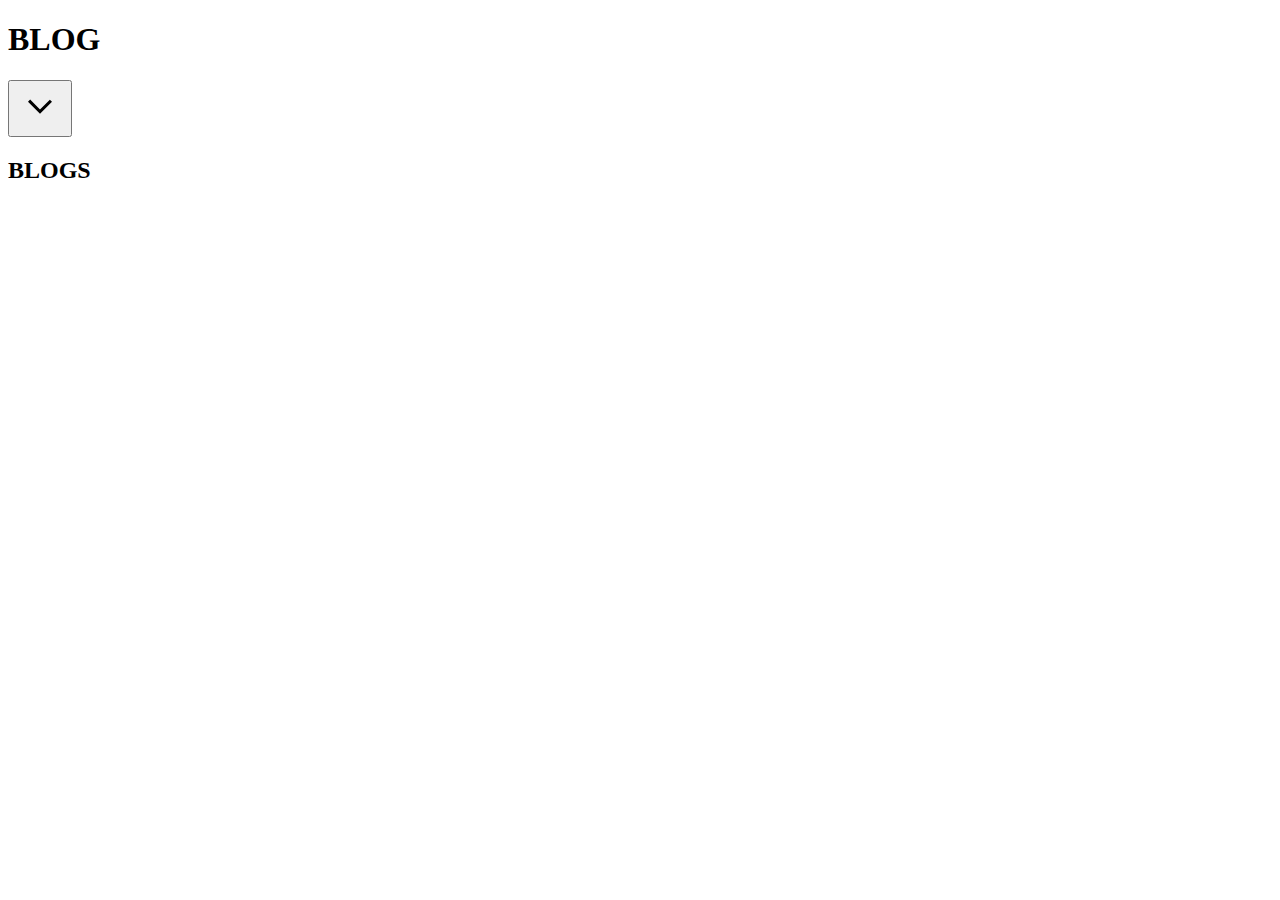
==== assets/index.html @ b26fbf5f "first commit" ====
<!DOCTYPE html>
<html lang="en">

<head>
    <meta charset="UTF-8">
    <meta name="viewport" content="width=device-width, initial-scale=1.0">
    <title>THE-BLOG</title>
    <link rel="stylesheet" href="../styles/header.css">
    <link rel="stylesheet" href="../styles/index.css">
</head>

<body>
    <header>
        <h1>BLOG</h1>
        <div>
            <button class="profile">
                <svg xmlns="http://www.w3.org/2000/svg" height="48" viewBox="0 -960 960 960" width="48">
                    <path d="M480-345 240-585l43-43 197 198 197-197 43 43-240 239Z" />
                </svg>
            </button>
        </div>
    </header>

    <main>
        <h2>BLOGS</h2>
    </main>
</body>

</html>
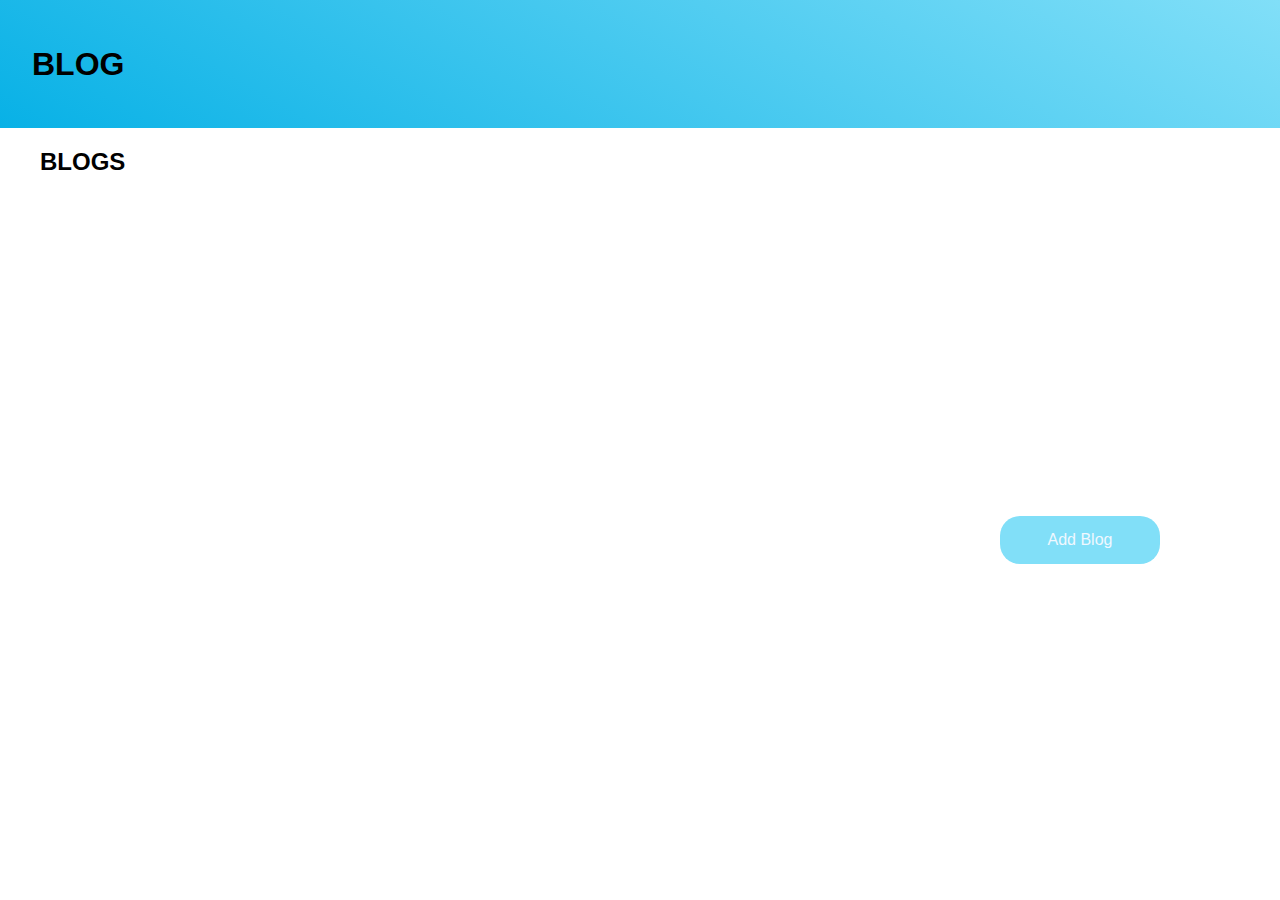
==== commit 413fca3b: "added files,finihed html,css" ====
--- a/assets/index.html
+++ b/assets/index.html
@@ -14,16 +14,14 @@
         <h1>BLOG</h1>
         <div>
             <button class="profile">
-                <svg xmlns="http://www.w3.org/2000/svg" height="48" viewBox="0 -960 960 960" width="48">
-                    <path d="M480-345 240-585l43-43 197 198 197-197 43 43-240 239Z" />
-                </svg>
             </button>
         </div>
     </header>
 
-    <main>
+    <menu>
         <h2>BLOGS</h2>
-    </main>
+        <button class="add-btn">Add Blog</button>
+    </menu>
 </body>
 
 </html>--- a/styles/header.css
+++ b/styles/header.css
@@ -0,0 +1,44 @@
+* {
+    box-sizing: border-box;
+}
+
+body {
+    font-family: 'Poppins', sans-serif;
+    margin: 0;
+    padding: 0;
+    min-height: 100vh;
+    max-width: 100vw;
+}
+
+a {
+    text-decoration: none;
+    color: rgb(14, 14, 100);
+}
+
+header {
+    background-image: linear-gradient(30deg, #08B1E6, #81DFF8);
+    display: flex;
+    justify-content: space-between;
+    align-items: center;
+    width: 100%;
+    padding: 1rem 2rem;
+    position: relative;
+    height: 8rem;
+}
+
+header button {
+    display: none;
+}
+
+.add-btn {
+    width: 10rem;
+    height: 3rem;
+    background-color: #81DFF8;
+    border: none;
+    border-radius: 1.25rem;
+    color: aliceblue;
+    font-size: 1rem;
+    margin-top: 20rem;
+    margin-left: 60rem;
+    position: fixed;
+}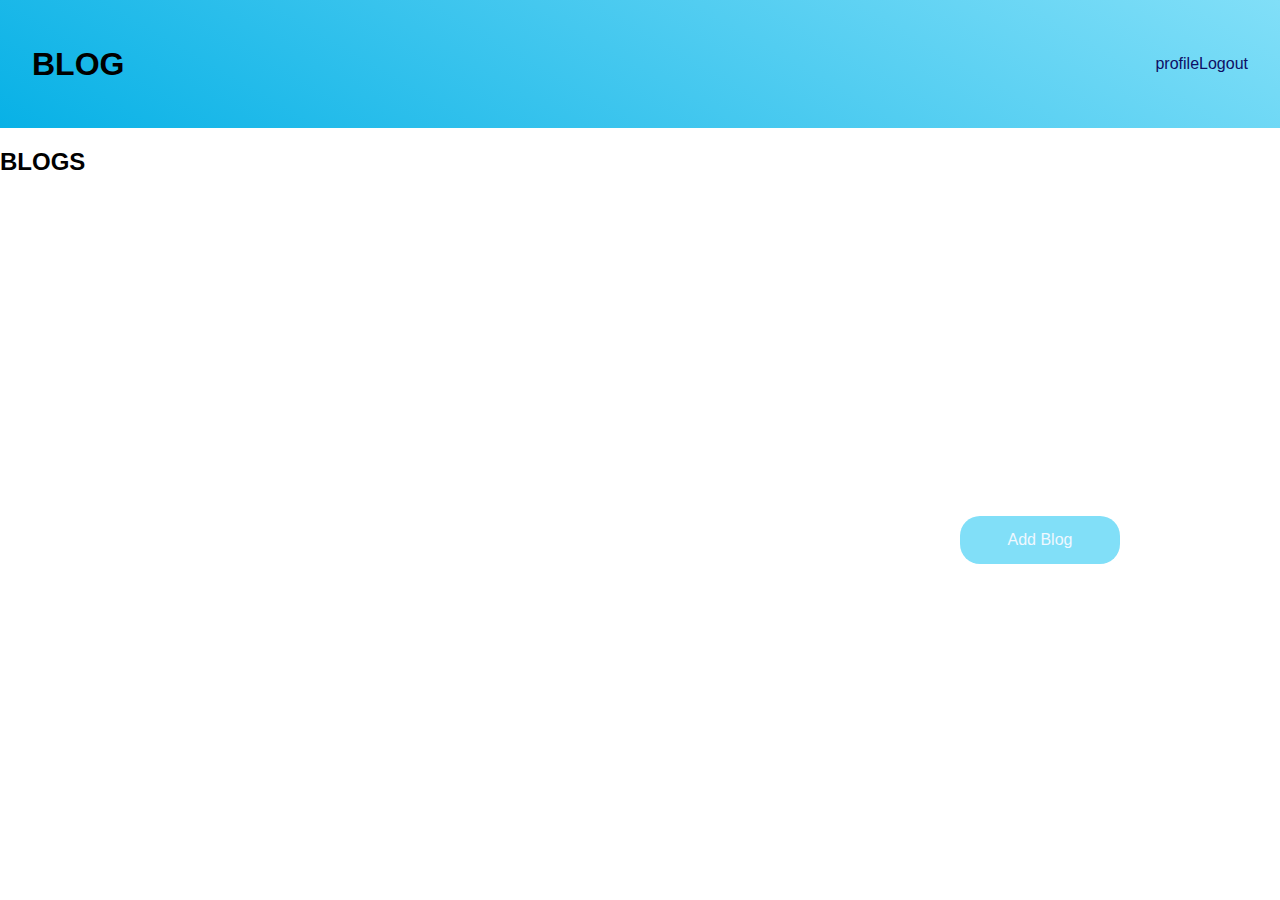
==== commit fe286eb5: "added blog, ddblog js" ====
--- a/assets/index.html
+++ b/assets/index.html
@@ -13,15 +13,17 @@
     <header>
         <h1>BLOG</h1>
         <div>
-            <button class="profile">
-            </button>
+            <button></button>
         </div>
     </header>
 
-    <menu>
+    <main>
         <h2>BLOGS</h2>
         <button class="add-btn">Add Blog</button>
-    </menu>
+    </main>
+    <script type="module" src="../javascript/header.js"></script>
+    <script type="module" src="../javascript/index.js"></script>
+
 </body>
 
 </html>